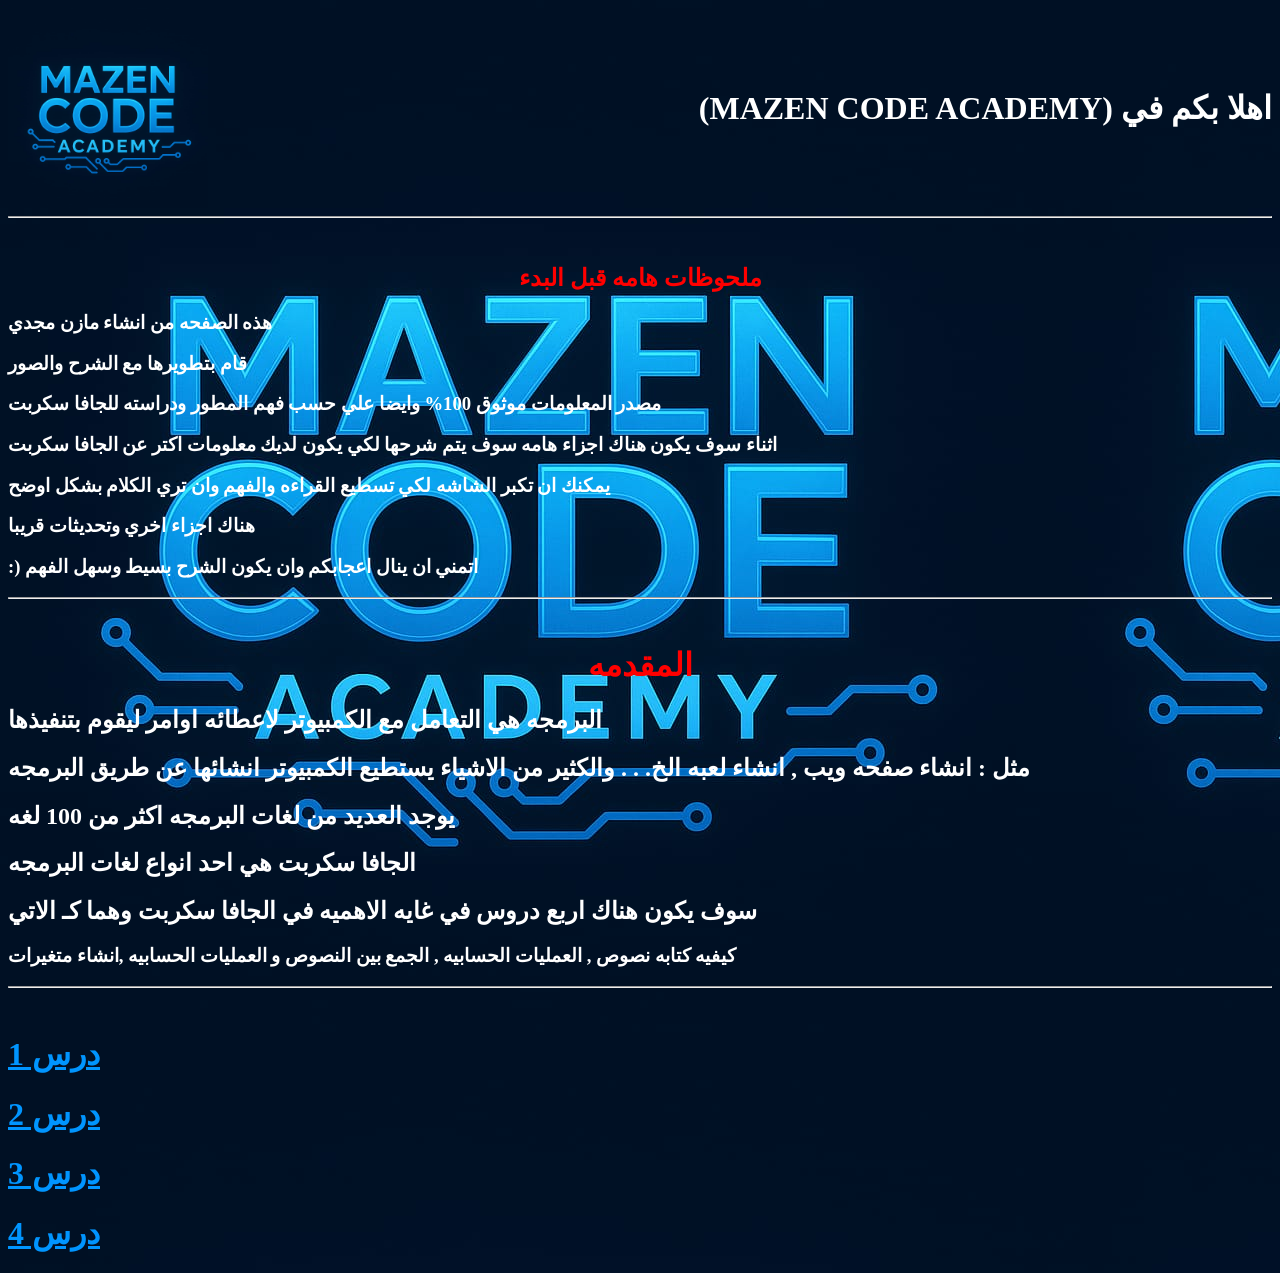
==== index.html @ 2ea1e310 "Add files via upload" ====
<!DOCTYPE html>
<head>

    <title>تعلم اساسيات الـ جافا سكربت</title>


<style>

.text1{
    color: red;
    text-align: center
}

.text2{
color: red;
text-align: center

}

.header{
display: flex;
justify-content: space-between;
align-items: center;
    }

    .header-links a{
        color: rgb(0, 149, 255);
    
    }
    .text3{

    }

</style>

</head>

<body style="background-color: rgb(0, 32, 64);" text="white" background="images/mazen.logo.blue.jpg">  



<div class="header">
    <img src="images/mazen.logo.blue.jpg"
    width="200">
     <h1 class="header text">(MAZEN CODE ACADEMY) اهلا بكم في</h1>
</div>

      <hr>
      <br>
<div class="text1"><h2>ملحوظات هامه قبل البدء</h2></div>

    <div class="text3">
<h3>هذه الصفحه من انشاء مازن مجدي</h3>
<h3>قام بتطويرها مع الشرح والصور</h3>
<h3>مصدر المعلومات موثوق 100% وايضا علي حسب فهم المطور ودراسته للجافا سكربت</h3>
<h3>اثناء سوف يكون هناك اجزاء هامه سوف يتم شرحها لكي يكون لديك معلومات اكتر عن الجافا سكربت</h3>
<h3>يمكنك ان تكبر الشاشه لكي تسطيع القراءه والفهم وان تري الكلام بشكل اوضح</h3>
<h3>هناك اجزاء اخري وتحديثات قريبا</h3>
<h3>:) اتمني ان ينال اعجابكم وان يكون الشرح بسيط وسهل الفهم</h3>
    </div>

    <div>
   
        <hr>
        <br>
        <div class="text2"><h1>المقدمه</h1></div>
        <h2>البرمجه هي التعامل مع الكمبيوتر لاعطائه اوامر ليقوم بتنفيذها</h2>
        <h2>مثل : انشاء صفحه ويب , انشاء لعبه الخ. . . والكثير من الاشياء يستطيع الكمبيوتر انشائها عن طريق البرمجه</h2>
        <h2>يوجد العديد من لغات البرمجه اكثر من 100 لغه</h2>
        <h2>الجافا سكربت هي احد انواع لغات البرمجه</h2>
        <h2>سوف يكون هناك اربع دروس في غايه الاهميه في الجافا سكربت وهما كـ الاتي</h2>
        <h3>كيفيه كتابه نصوص , العمليات الحسابيه , الجمع بين النصوص و العمليات الحسابيه ,انشاء متغيرات</h3>

    </div>

<hr>
<br>

     <div class="header-links a">
<h1><a href="https://mezomagdy357-beep.github.io/MAZEN-CODE-ACADEMY-lesson1/">درس 1</a></h1>
<h1><a href="https://mezomagdy357-beep.github.io/MAZEN-CODE-ACADEMY-lesson2/">درس 2</a></h1>
<h1><a href="https://mezomagdy357-beep.github.io/MAZEN-CODE-ACADEMY-lesson3/">درس 3</a></h1>
<h1><a href="https://mezomagdy357-beep.github.io/MAZEN-CODE-ACADEMY-lesson4/">درس 4</a></h1>
     </div>

</body>
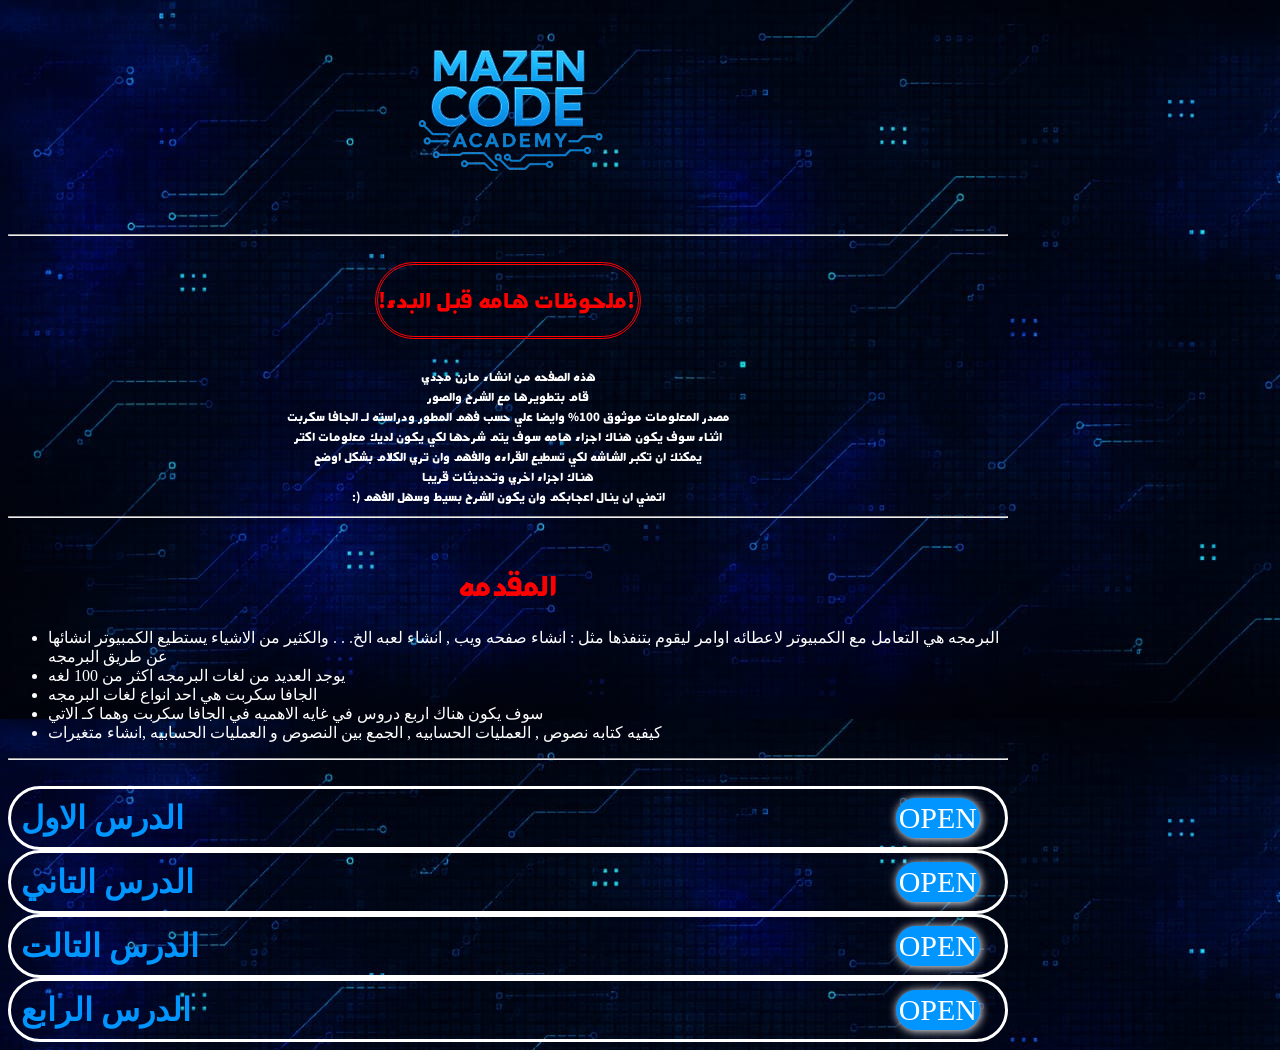
==== commit 1a1148f9: "Rename index2.html to index.html" ====
--- a/index.html
+++ b/index.html
@@ -1,86 +1,99 @@
-<!DOCTYPE html>
+<html lang="en">
 <head>
+    <meta charset="UTF-8">
+    <meta name="viewport" content="width=device-width, initial-scale=1.0">
 
     <title>تعلم اساسيات الـ جافا سكربت</title>
+    <link rel="stylesheet" href="index2.css">
 
+<link rel="preconnect" href="https://fonts.googleapis.com">
+<link rel="preconnect" href="https://fonts.gstatic.com" crossorigin>
+<link href="https://fonts.googleapis.com/css2?family=Mada:wght@200..900&display=swap" rel="stylesheet">
 
-<style>
-
-.text1{
-    color: red;
-    text-align: center
-}
-
-.text2{
-color: red;
-text-align: center
-
-}
-
-.header{
-display: flex;
-justify-content: space-between;
-align-items: center;
-    }
-
-    .header-links a{
-        color: rgb(0, 149, 255);
-    
-    }
-    .text3{
-
-    }
-
-</style>
-
+<link rel="preconnect" href="https://fonts.googleapis.com">
+<link rel="preconnect" href="https://fonts.gstatic.com" crossorigin>
+<link href="https://fonts.googleapis.com/css2?family=Mada:wght@200..900&family=Sekuya&display=swap" rel="stylesheet">
 </head>
 
-<body style="background-color: rgb(0, 32, 64);" text="white" background="images/mazen.logo.blue.jpg">  
+<body >  
 
 
 
 <div class="header">
-    <img src="images/mazen.logo.blue.jpg"
+    <img src="images2/logo.png"
     width="200">
-     <h1 class="header text">(MAZEN CODE ACADEMY) اهلا بكم في</h1>
+
+
+
 </div>
 
-      <hr>
-      <br>
-<div class="text1"><h2>ملحوظات هامه قبل البدء</h2></div>
 
-    <div class="text3">
-<h3>هذه الصفحه من انشاء مازن مجدي</h3>
-<h3>قام بتطويرها مع الشرح والصور</h3>
-<h3>مصدر المعلومات موثوق 100% وايضا علي حسب فهم المطور ودراسته للجافا سكربت</h3>
-<h3>اثناء سوف يكون هناك اجزاء هامه سوف يتم شرحها لكي يكون لديك معلومات اكتر عن الجافا سكربت</h3>
-<h3>يمكنك ان تكبر الشاشه لكي تسطيع القراءه والفهم وان تري الكلام بشكل اوضح</h3>
-<h3>هناك اجزاء اخري وتحديثات قريبا</h3>
-<h3>:) اتمني ان ينال اعجابكم وان يكون الشرح بسيط وسهل الفهم</h3>
-    </div>
+<br>
+<hr>
+<br>
 
-    <div>
+      <!-- الملحوظات -->
+<div class="text1"><h2>!ملحوظات هامه قبل البدء!</h2></div>
+
+    <!-- بدايه الملحوظات -->
+<h1 class="التعريف">
+هذه الصفحه من انشاء مازن مجدي
+قام بتطويرها مع الشرح والصور
+مصدر المعلومات موثوق 100% وايضا علي حسب فهم المطور ودراسته لـ الجافا سكربت
+اثناء سوف يكون هناك اجزاء هامه سوف يتم شرحها لكي يكون لديك معلومات اكتر
+يمكنك ان تكبر الشاشه لكي تسطيع القراءه والفهم وان تري الكلام بشكل اوضح
+هناك اجزاء اخري وتحديثات قريبا
+:) اتمني ان ينال اعجابكم وان يكون الشرح بسيط وسهل الفهم
+</h1>
+<!-- نهايه الملحوظات -->
+<div>
    
         <hr>
         <br>
-        <div class="text2"><h1>المقدمه</h1></div>
-        <h2>البرمجه هي التعامل مع الكمبيوتر لاعطائه اوامر ليقوم بتنفيذها</h2>
-        <h2>مثل : انشاء صفحه ويب , انشاء لعبه الخ. . . والكثير من الاشياء يستطيع الكمبيوتر انشائها عن طريق البرمجه</h2>
-        <h2>يوجد العديد من لغات البرمجه اكثر من 100 لغه</h2>
-        <h2>الجافا سكربت هي احد انواع لغات البرمجه</h2>
-        <h2>سوف يكون هناك اربع دروس في غايه الاهميه في الجافا سكربت وهما كـ الاتي</h2>
-        <h3>كيفيه كتابه نصوص , العمليات الحسابيه , الجمع بين النصوص و العمليات الحسابيه ,انشاء متغيرات</h3>
+
+        <!-- المقدمه -->
+<h1 class="المقدمه">المقدمه</h1>
+<!-- بدايه المقدمه -->
+<ul>
+    <li>البرمجه هي التعامل مع الكمبيوتر لاعطائه اوامر ليقوم بتنفذها مثل : انشاء صفحه ويب , انشاء لعبه الخ. . . والكثير من الاشياء يستطيع الكمبيوتر انشائها عن طريق البرمجه</li>
+    <li> يوجد العديد من لغات البرمجه اكثر من 100 لغه</li>
+    <li> الجافا سكربت هي احد انواع لغات البرمجه</li>
+    <li> سوف يكون هناك اربع دروس في غايه الاهميه في الجافا سكربت وهما كـ الاتي</li>
+    <li> كيفيه كتابه نصوص , العمليات الحسابيه , الجمع بين النصوص و العمليات الحسابيه ,انشاء متغيرات</li>
+</ul>
+<!-- نهايه المقدمه -->
+
 
     </div>
 
 <hr>
 <br>
 
-     <div class="header-links a">
-<h1><a href="https://mezomagdy357-beep.github.io/MAZEN-CODE-ACADEMY-lesson1/">درس 1</a></h1>
-<h1><a href="https://mezomagdy357-beep.github.io/MAZEN-CODE-ACADEMY-lesson2/">درس 2</a></h1>
-<h1><a href="https://mezomagdy357-beep.github.io/MAZEN-CODE-ACADEMY-lesson3/">درس 3</a></h1>
-<h1><a href="https://mezomagdy357-beep.github.io/MAZEN-CODE-ACADEMY-lesson4/">درس 4</a></h1>
-     </div>
+<div class="الدروس">
 
-</body>+<h1 class="lessons">الدرس الاول</h1>
+    <a class="links" href="https://mezomagdy357-beep.github.io/MAZEN-CODE-ACADEMY-lesson1/">OPEN</a>
+</div>
+
+<div class="الدروس">
+
+<h1 class="lessons">الدرس التاني</h1>
+    <a class="links" href="https://mezomagdy357-beep.github.io/MAZEN-CODE-ACADEMY-lesson2/">OPEN</a>
+</div>
+
+<div class="الدروس">
+
+<h1 class="lessons">الدرس التالت</h1>
+    <a class="links" href="https://mezomagdy357-beep.github.io/MAZEN-CODE-ACADEMY-lesson3/">OPEN</a>
+</div>
+
+<div class="الدروس">
+
+<h1 class="lessons">الدرس الرابع</h1>
+    <a class="links" href="https://mezomagdy357-beep.github.io/MAZEN-CODE-ACADEMY-lesson4/">OPEN</a>
+</div>
+
+
+     </body>
+</html>
+</body>
--- a/index2.css
+++ b/index2.css
@@ -0,0 +1,104 @@
+body{
+    color: white;
+background-image: url(images2/bg.jpeg);
+background-repeat: repeat;
+
+max-width: 1000px;
+}
+.headertext{
+color: rgb(0, 149, 255);
+border: solid;
+border-radius: 10px;
+border-style: double;
+border-top: none ;
+width: 140px;
+height: 40px;
+padding: 10px 10px 10px 10px;
+text-shadow: 10px 10px 30px rgb(0, 149, 255);
+
+}
+.lessons{
+    color:rgb(0, 149, 255) ;
+}
+
+.header{
+    display: flex;
+    justify-content: center;
+    align-items: center;
+
+    }
+div > img{
+    
+    }
+
+.التعريف{
+    white-space: pre;
+    text-align: center;
+    line-height: 20px;
+ font-size: small;
+  font-family: "Mada", sans-serif;
+  font-optical-sizing: auto;
+  font-weight: weight;
+  font-style: normal;
+
+}
+.text1{
+    color: red;
+    margin: auto;
+    border: solid;
+    border-width: 3px;
+    border-style:double;
+    border-radius: 90px;
+    width: 260px;
+  font-family: "Mada", sans-serif;
+  font-optical-sizing: auto;
+  font-weight: weight;
+  font-style: normal;
+
+}
+
+.المقدمه{
+color: red;
+text-align: center;
+font-family: "Mada", sans-serif;
+font-optical-sizing: auto;
+font-weight: weight;
+font-style: normal;
+
+}
+
+
+
+.الدروس{
+    display: flex;
+    justify-content: space-between;
+    text-align: center;
+    border: solid;
+    border-radius: 100px;
+    
+}
+ .الدروس> a{
+text-decoration: none;
+color: white;
+background-color: rgb(0, 149, 255) ;
+margin: auto 25px;
+border: solid rgb(0, 149, 255);
+border-radius: 100px;
+font-size: 30px;
+box-shadow: 1px 1px 10px white ;
+}
+
+ .الدروس> a:hover{
+text-decoration: none;
+color: white;
+background-color: rgb(0, 149, 255) ;
+margin: auto 25px;
+border: solid rgb(0, 149, 255);
+border-radius: 100px;
+font-size: 30px;
+box-shadow: 1px 1px 25px white ;
+transition: 1.0s;
+}
+.lessons{
+    margin: 10px 10px 10px 10px;
+}
